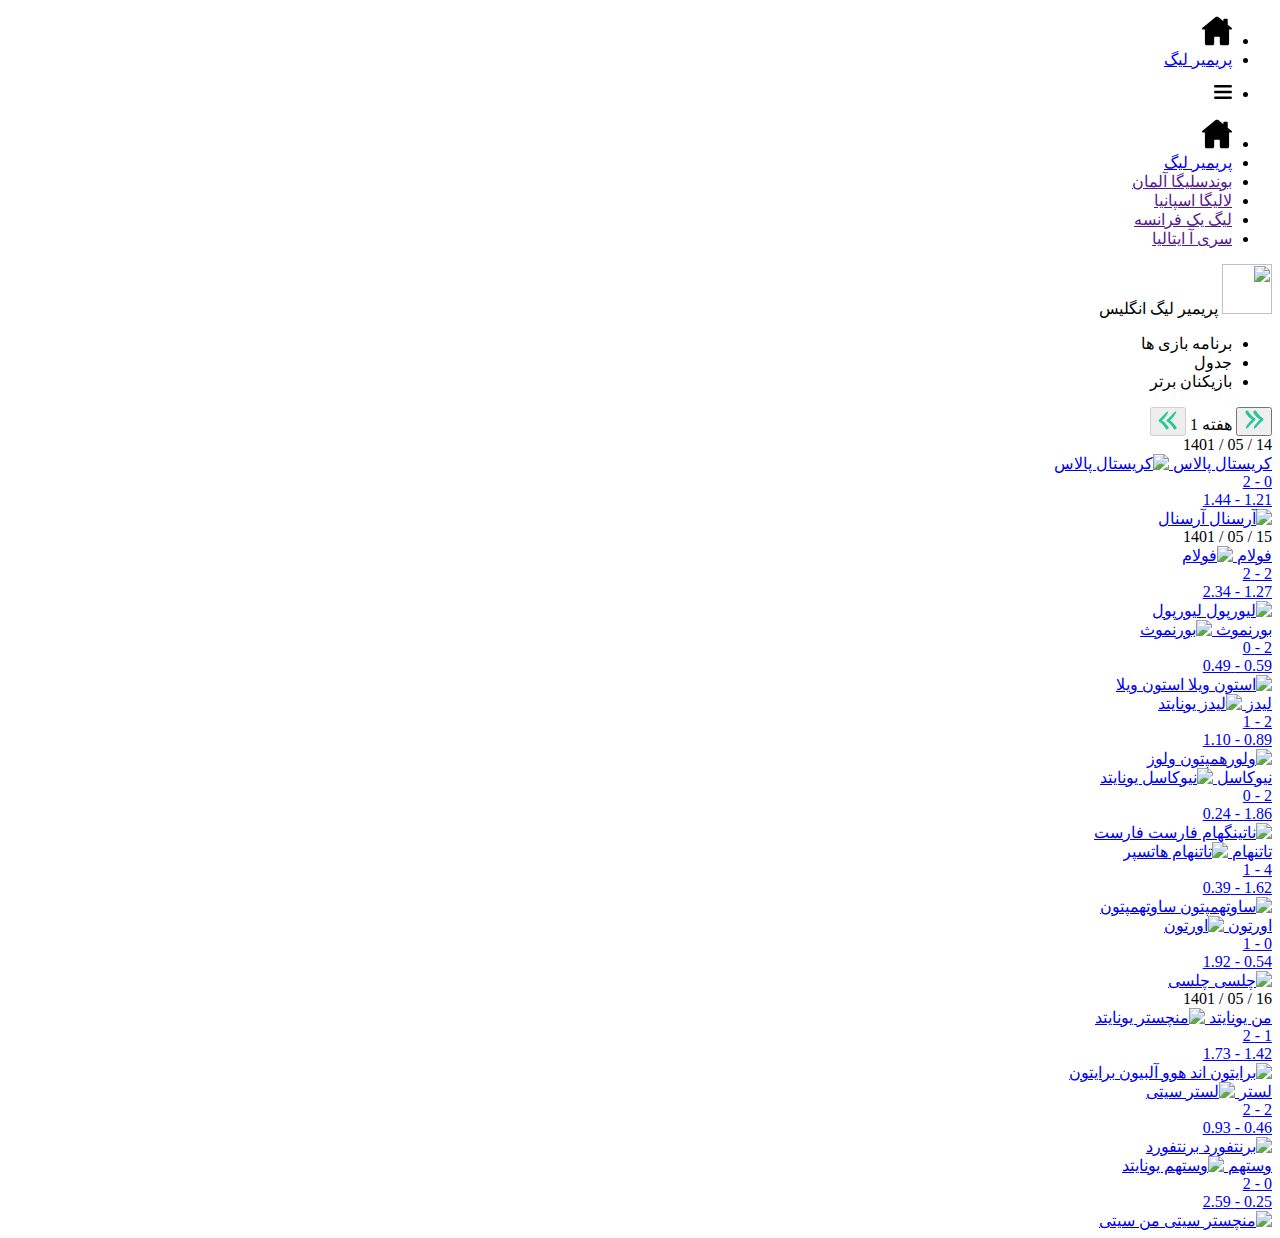
==== league.html @ 9d438bd2 "Rename index.html to league.html" ====
<!DOCTYPE html>
<html lang="fa-IR" dir="rtl">
<head>
    <meta charset="UTF-8">
    <meta http-equiv="X-UA-Compatible" content="IE=edge">
    <meta name="viewport" content="width=device-width, initial-scale=1.0">
    <link rel="stylesheet" href="/football/css/style.css">
    <title>پریمیر لیگ</title>
</head>
<body>
    <header>
        <nav class="navbar">
            <ul>
                <li><a href="/"><svg version="1.1" xmlns="http://www.w3.org/2000/svg" viewBox="0 0 330.242 330.242" width="30px" height="30px"><path d="M324.442,129.811l-41.321-33.677V42.275c0-6.065-4.935-11-11-11h-26c-6.065,0-11,4.935-11,11v14.737l-55.213-44.999 c-3.994-3.254-9.258-5.047-14.822-5.047c-5.542,0-10.781,1.782-14.753,5.019L5.8,129.81c-6.567,5.351-6.173,10.012-5.354,12.314 c0.817,2.297,3.448,6.151,11.884,6.151h19.791v154.947c0,11.058,8.972,20.053,20,20.053h62.5c10.935,0,19.5-8.809,19.5-20.053 v-63.541c0-5.446,5.005-10.405,10.5-10.405h42c5.238,0,9.5,4.668,9.5,10.405v63.541c0,10.87,9.388,20.053,20.5,20.053h61.5 c11.028,0,20-8.996,20-20.053V148.275h19.791c8.436,0,11.066-3.854,11.884-6.151C330.615,139.822,331.009,135.161,324.442,129.811z"/></svg></a></li>
                <li><a href="/league/pl">پریمیر لیگ</a></li>
            </ul>
        </nav>
        <div class="navbar-mobile">
            <ul>
                <li id="navbar-toggler-icon"><svg version="1.1" xmlns="http://www.w3.org/2000/svg" width="18px" viewBox="0 0 122.88 95.95"><g><path d="M8.94,0h105c4.92,0,8.94,4.02,8.94,8.94l0,0c0,4.92-4.02,8.94-8.94,8.94h-105C4.02,17.88,0,13.86,0,8.94l0,0 C0,4.02,4.02,0,8.94,0L8.94,0z M8.94,78.07h105c4.92,0,8.94,4.02,8.94,8.94l0,0c0,4.92-4.02,8.94-8.94,8.94h-105 C4.02,95.95,0,91.93,0,87.01l0,0C0,82.09,4.02,78.07,8.94,78.07L8.94,78.07z M8.94,39.03h105c4.92,0,8.94,4.02,8.94,8.94l0,0 c0,4.92-4.02,8.94-8.94,8.94h-105C4.02,56.91,0,52.89,0,47.97l0,0C0,43.06,4.02,39.03,8.94,39.03L8.94,39.03z"></path></g></svg></li>
            </ul>
            <ul class="navbar-mobile-content" id="navbar-mobile-content">
                <li><a href="/"><svg version="1.1" xmlns="http://www.w3.org/2000/svg" viewBox="0 0 330.242 330.242" width="30px" height="30px"><path d="M324.442,129.811l-41.321-33.677V42.275c0-6.065-4.935-11-11-11h-26c-6.065,0-11,4.935-11,11v14.737l-55.213-44.999 c-3.994-3.254-9.258-5.047-14.822-5.047c-5.542,0-10.781,1.782-14.753,5.019L5.8,129.81c-6.567,5.351-6.173,10.012-5.354,12.314 c0.817,2.297,3.448,6.151,11.884,6.151h19.791v154.947c0,11.058,8.972,20.053,20,20.053h62.5c10.935,0,19.5-8.809,19.5-20.053 v-63.541c0-5.446,5.005-10.405,10.5-10.405h42c5.238,0,9.5,4.668,9.5,10.405v63.541c0,10.87,9.388,20.053,20.5,20.053h61.5 c11.028,0,20-8.996,20-20.053V148.275h19.791c8.436,0,11.066-3.854,11.884-6.151C330.615,139.822,331.009,135.161,324.442,129.811z"/></svg></a></li>
                <li><a href="/league/pl">پریمیر لیگ</a></li>
                <li><a href="">بوندسلیگا آلمان</a></li>
                <li><a href="">لالیگا اسپانیا</a></li>
                <li><a href="">لیگ یک فرانسه</a></li>
                <li><a href="">سری آ ایتالیا</a></li>
            </ul>
        </div>
    </header>
    
<div class="league-header">
    <div class="league-header-top">
        <img src="/football/medias/teamlogo/PremierLeague.png" width="50px" height="50px" alt="">
        <span>پریمیر لیگ انگلیس</span>
    </div>
    <div class="league-header-bottom">
        <ul id="navigation">
            <div>
                <li class="active">برنامه بازی ها</li>
                <li name="table">جدول</li>
                <li name="top-player">بازیکنان برتر</li>
            </div>
        </ul>
    </div>
</div>
<div class="container">
    
    <div class="content">
        <div class="week">
            
            <button data-week="2" class="week-button next-week-button">
                <a href="?round=2">
                    <svg width="20px" height="20px" viewBox="0 0 91 91" version="1.1" xml:space="preserve" xmlns="http://www.w3.org/2000/svg" xmlns:xlink="http://www.w3.org/1999/xlink" >
                        <g roke-width="0"/>
                        <g fill="#27c794"><g> <path class="st0" d="M36.6,43.5C31.1,49,25.7,54.8,20.7,60.8c-5.1,6.2-12,13.7-12.7,21.9c-0.1,1.3,1.5,2.5,2.7,2 c7.7-3.1,13.1-11.4,18.6-17.4c6.7-7.3,13.6-14.4,20.9-21c2.8-2.5,1.9-7.3-1.2-9.1C36.3,30,27,18.8,19.7,6.2 C15-1.9,2.2,5.6,7.2,13.5C14.8,25.7,24.6,35.8,36.6,43.5z"/> <path class="st0" d="M72.9,43.5C67.3,49,62,54.8,57,60.8C52,67.1,45,74.5,44.3,82.7c-0.1,1.3,1.5,2.5,2.7,2 c7.7-3.1,13.1-11.4,18.6-17.4c6.7-7.3,13.6-14.4,20.9-21c2.8-2.5,1.9-7.3-1.2-9.1C72.6,30,63.3,18.8,56,6.2 c-4.7-8.1-17.5-0.6-12.5,7.3C51.1,25.7,60.9,35.8,72.9,43.5z"/> </g> </g>
                    </svg>
                </a>
            </button>
            <span>هفته 1</span>
            
            <button data-week="0" class="week-button per-week-button" disabled>
                <svg width="20px" height="20px" viewBox="0 0 91 91" version="1.1" xml:space="preserve" xmlns="http://www.w3.org/2000/svg" xmlns:xlink="http://www.w3.org/1999/xlink" transform="rotate(180)">
                    <g roke-width="0"/>
                    <g fill="#27c794"><g> <path class="st0" d="M36.6,43.5C31.1,49,25.7,54.8,20.7,60.8c-5.1,6.2-12,13.7-12.7,21.9c-0.1,1.3,1.5,2.5,2.7,2 c7.7-3.1,13.1-11.4,18.6-17.4c6.7-7.3,13.6-14.4,20.9-21c2.8-2.5,1.9-7.3-1.2-9.1C36.3,30,27,18.8,19.7,6.2 C15-1.9,2.2,5.6,7.2,13.5C14.8,25.7,24.6,35.8,36.6,43.5z"/> <path class="st0" d="M72.9,43.5C67.3,49,62,54.8,57,60.8C52,67.1,45,74.5,44.3,82.7c-0.1,1.3,1.5,2.5,2.7,2 c7.7-3.1,13.1-11.4,18.6-17.4c6.7-7.3,13.6-14.4,20.9-21c2.8-2.5,1.9-7.3-1.2-9.1C72.6,30,63.3,18.8,56,6.2 c-4.7-8.1-17.5-0.6-12.5,7.3C51.1,25.7,60.9,35.8,72.9,43.5z"/> </g> </g>
                </svg>
            </button>
        </div>
        
        
        <div class="fixtures-date">
            <span>14 / 05 / 1401</span>
        </div>
        
        <div class="match">
            <a href="/team/78/crystal-palace/2022" class="match-home-team">
                <span class="team-name">کریستال پالاس</span>
                <img src="/football/medias/teamlogo/CrystalPalace.png" width="27px" alt="کریستال پالاس">
            </a>
            <a href="/match/18202" class="score status">
                <div class="goals">
                    <span class="home-team-goal">0</span>
                    <span>-</span>
                    <span class="away-team-goal">2</span>
                </div>
                <div class="xg">
                    <span class="loser">1.21</span>
                    <span>-</span>
                    <span class="winner">1.44</span>
                </div>
            </a>
            <a href="/team/83/arsenal/2022" class="match-away-team">
                <img src="/football/medias/teamlogo/Arsenal.png" width="27px" alt="آرسنال">
                <span class="team-name">آرسنال</span>
            </a>
        </div>
        <div class="fixtures-date">
            <span>15 / 05 / 1401</span>
        </div>
        
        <div class="match">
            <a href="/team/228/fulham/2022" class="match-home-team">
                <span class="team-name">فولام</span>
                <img src="/football/medias/teamlogo/Fulham.png" width="27px" alt="فولام">
            </a>
            
            <a href="/match/18203" class="score status">
                <div class="goals">
                    <span class="home-team-goal">2</span>
                    <span>-</span>
                    <span class="away-team-goal">2</span>
                </div>
                <div class="xg">
                    <span class="draw">1.27</span>
                    <span>-</span>
                    <span class="draw">2.34</span>
                </div>
            </a>
            
            <a href="/team/87/liverpool/2022" class="match-away-team">
                <img src="/football/medias/teamlogo/Liverpool.png" width="27px" alt="لیورپول">
                <span class="team-name">لیورپول</span>
            </a>
        </div>
        <div class="match">
            <a href="/team/73/bournemouth/2022" class="match-home-team">
                <span class="team-name">بورنموث</span>
                <img src="/football/medias/teamlogo/Bournemouth.png" width="27px" alt="بورنموث">
            </a>
            
            <a href="/match/18204" class="score status">
                <div class="goals">
                    <span class="home-team-goal">2</span>
                    <span>-</span>
                    <span class="away-team-goal">0</span>
                </div>
                <div class="xg">
                    <span class="winner">0.59</span>
                    <span>-</span>
                    <span class="loser">0.49</span>
                </div>
            </a>
            
            <a href="/team/71/aston-villa/2022" class="match-away-team">
                <img src="/football/medias/teamlogo/AstonVilla.png" width="27px" alt="استون ویلا">
                <span class="team-name">استون ویلا</span>
            </a>
        </div>
        <div class="match">
            <a href="/team/245/leeds/2022" class="match-home-team">
                <span class="team-name">لیدز</span>
                <img src="/football/medias/teamlogo/Leeds.png" width="27px" alt="لیدز یونایتد">
            </a>
            
            <a href="/match/18205" class="score status">
                <div class="goals">
                    <span class="home-team-goal">2</span>
                    <span>-</span>
                    <span class="away-team-goal">1</span>
                </div>
                <div class="xg">
                    <span class="winner">0.89</span>
                    <span>-</span>
                    <span class="loser">1.10</span>
                </div>
            </a>
            
            <a href="/team/229/wolverhampton-wanderers/2022" class="match-away-team">
                <img src="/football/medias/teamlogo/WolverhamptonWanderers.png" width="27px" alt="ولورهمپتون">
                <span class="team-name">ولوز</span>
            </a>
        </div>
        <div class="match">
            <a href="/team/86/newcastle-united/2022" class="match-home-team">
                <span class="team-name">نیوکاسل</span>
                <img src="/football/medias/teamlogo/NewcastleUnited.png" width="27px" alt="نیوکاسل یونایتد">
            </a>
            
            <a href="/match/18206" class="score status">
                <div class="goals">
                    <span class="home-team-goal">2</span>
                    <span>-</span>
                    <span class="away-team-goal">0</span>
                </div>
                <div class="xg">
                    <span class="winner">1.86</span>
                    <span>-</span>
                    <span class="loser">0.24</span>
                </div>
            </a>
            
            <a href="/team/249/nottingham-forest/2022" class="match-away-team">
                <img src="/football/medias/teamlogo/NottinghamForest.png" width="27px" alt="ناتینگهام فارست">
                <span class="team-name">فارست</span>
            </a>
        </div>
        <div class="match">
            <a href="/team/82/tottenham/2022" class="match-home-team">
                <span class="team-name">تاتنهام</span>
                <img src="/football/medias/teamlogo/Tottenham.png" width="27px" alt="تاتنهام هاتسپر">
            </a>
            
            <a href="/match/18207" class="score status">
                <div class="goals">
                    <span class="home-team-goal">4</span>
                    <span>-</span>
                    <span class="away-team-goal">1</span>
                </div>
                <div class="xg">
                    <span class="winner">1.62</span>
                    <span>-</span>
                    <span class="loser">0.39</span>
                </div>
            </a>
            
            <a href="/team/74/southampton/2022" class="match-away-team">
                <img src="/football/medias/teamlogo/Southampton.png" width="27px" alt="ساوتهمپتون">
                <span class="team-name">ساوتهمپتون</span>
            </a>
        </div>
        <div class="match">
            <a href="/team/72/everton/2022" class="match-home-team">
                <span class="team-name">اورتون</span>
                <img src="/football/medias/teamlogo/Everton.png" width="27px" alt="اورتون">
            </a>
            
            <a href="/match/18208" class="score status">
                <div class="goals">
                    <span class="home-team-goal">0</span>
                    <span>-</span>
                    <span class="away-team-goal">1</span>
                </div>
                <div class="xg">
                    <span class="loser">0.54</span>
                    <span>-</span>
                    <span class="winner">1.92</span>
                </div>
            </a>
            
            <a href="/team/80/chelsea/2022" class="match-away-team">
                <img src="/football/medias/teamlogo/Chelsea.png" width="27px" alt="چلسی">
                <span class="team-name">چلسی</span>
            </a>
        </div>
        
        
        <div class="fixtures-date">
            <span>16 / 05 / 1401</span>
        </div>
        
        <div class="match">
            <a href="/team/89/manchester-united/2022" class="match-home-team">
                <span class="team-name">من یونایتد</span>
                <img src="/football/medias/teamlogo/ManchesterUnited.png" width="27px" alt="منچستر یونایتد">
            </a>
            
            <a href="/match/18209" class="score status">
                <div class="goals">
                    <span class="home-team-goal">1</span>
                    <span>-</span>
                    <span class="away-team-goal">2</span>
                </div>
                <div class="xg">
                    <span class="loser">1.42</span>
                    <span>-</span>
                    <span class="winner">1.73</span>
                </div>
            </a>
            
            <a href="/team/220/brighton/2022" class="match-away-team">
                <img src="/football/medias/teamlogo/Brighton.png" width="27px" alt="برایتون اند هوو آلبیون">
                <span class="team-name">برایتون</span>
            </a>
        </div>
        <div class="match">
            <a href="/team/75/leicester/2022" class="match-home-team">
                <span class="team-name">لستر</span>
                <img src="/football/medias/teamlogo/Leicester.png" width="27px" alt="لستر سیتی">
            </a>
            
            <a href="/match/18210" class="score status">
                <div class="goals">
                    <span class="home-team-goal">2</span>
                    <span>-</span>
                    <span class="away-team-goal">2</span>
                </div>
                <div class="xg">
                    <span class="draw">0.46</span>
                    <span>-</span>
                    <span class="draw">0.93</span>
                </div>
            </a>
            
            <a href="/team/244/brentford/2022" class="match-away-team">
                <img src="/football/medias/teamlogo/Brentford.png" width="27px" alt="برنتفورد">
                <span class="team-name">برنتفورد</span>
            </a>
        </div>
        <div class="match">
            <a href="/team/81/west-ham/2022" class="match-home-team">
                <span class="team-name">وستهم</span>
                <img src="/football/medias/teamlogo/WestHam.png" width="27px" alt="وستهم یونایتد">
            </a>
            
            <a href="/match/18211" class="score status">
                <div class="goals">
                    <span class="home-team-goal">0</span>
                    <span>-</span>
                    <span class="away-team-goal">2</span>
                </div>
                <div class="xg">
                    <span class="loser">0.25</span>
                    <span>-</span>
                    <span class="winner">2.59</span>
                </div>
            </a>
            
            <a href="/team/88/manchester-city/2022" class="match-away-team">
                <img src="/football/medias/teamlogo/ManchesterCity.png" width="27px" alt="منچستر سیتی">
                <span class="team-name">من سیتی</span>
            </a>
        </div>
        
        
    </div>
</div>
<div class="table" style="display: none;">
    <table>
        <thead>
            <tr style="border: none;">
                <th>#</th>
                <th>تیم</th>
                <th>بازی</th>
                <th>برد</th>
                <th>مساوی</th>
                <th>باخت</th>
                <th>گل+</th>
                <th>گل-</th>
                <th>تفاضل</th>
                <th>امتیاز</th>
                <th title="احتمال گل">xG</th>
                <th title="احتمال گل خورده">xGA</th>
                <th title="احتمال امتیاز">xPTS</th>
            </tr>
        </thead>
        
    </table>
</div>
<div class="top" style="display: none;">
    <div class="top-scorer">
        <table>
            <caption>برترین گلزنان</caption>
            <thead>
                <tr>
                    <th>#</th>
                    <th>بازیکن</th>
                    <th>تیم</th>
                    <th>گل</th>
                </tr>
            </thead>
            
        </table>
    </div>
    <div class="top-assists">
        <table>
            <caption>برترین پاسورها</caption>
            <thead>
                <tr>
                    <th>#</th>
                    <th>بازیکن</th>
                    <th>تیم</th>
                    <th>پاس گل</th>
                </tr>
            </thead>
            
        </table>
    </div>
    <div class="top-xg">
        <table>
            <caption>بیشترین xG</caption>
            <thead>
                <tr>
                    <th>#</th>
                    <th>بازیکن</th>
                    <th>تیم</th>
                    <th>xG</th>
                </tr>
            </thead>
            
        </table>
    </div>
    <div class="top-xa">
        <table>
            <caption>بیشترین xA</caption>
            <thead>
                <tr>
                    <th>#</th>
                    <th>بازیکن</th>
                    <th>تیم</th>
                    <th>xA</th>
                </tr>
            </thead>
            
        </table>
    </div>
    <div class="top-shots">
        <table>
            <caption>بیشترین شوت</caption>
            <thead>
                <tr>
                    <th>#</th>
                    <th>بازیکن</th>
                    <th>تیم</th>
                    <th>شوت</th>
                </tr>
            </thead>
            
        </table>
    </div>
    <div class="top-shots">
        <table>
            <caption>بیشترین پاس کلیدی</caption>
            <thead>
                <tr>
                    <th>#</th>
                    <th>بازیکن</th>
                    <th>تیم</th>
                    <th>پاس</th>
                </tr>
            </thead>
            
        </table>
    </div>
    <div class="top-shots">
        <table>
            <caption>بیشترین کارت زرد</caption>
            <thead>
                <tr>
                    <th>#</th>
                    <th>بازیکن</th>
                    <th>تیم</th>
                    <th>کارت</th>
                </tr>
            </thead>
            
        </table>
    </div>
</div>

    <script>
        const navbarToggler = document.getElementById('navbar-toggler-icon');
        const navbarMobileContent = document.getElementById('navbar-mobile-content');
        navbarToggler.onclick = function(){
            if (navbarMobileContent.className === 'navbar-mobile-content'){
                navbarMobileContent.classList.add('navbar-mobile-show');
            } else{
                navbarMobileContent.classList.remove('navbar-mobile-show');
            }
        };
    </script>
    
<script src="https://ajax.googleapis.com/ajax/libs/jquery/3.6.0/jquery.min.js"></script>
<script src="https://code.jquery.com/jquery-3.6.1.min.js" integrity="sha256-o88AwQnZB+VDvE9tvIXrMQaPlFFSUTR+nldQm1LuPXQ=" crossorigin="anonymous"></script>
<script src="https://code.jquery.com/jquery-3.6.1.js" integrity="sha256-3zlB5s2uwoUzrXK3BT7AX3FyvojsraNFxCc2vC/7pNI=" crossorigin="anonymous"></script>
<script src="https://code.jquery.com/ui/1.13.2/jquery-ui.min.js" integrity="sha256-lSjKY0/srUM9BE3dPm+c4fBo1dky2v27Gdjm2uoZaL0=" crossorigin="anonymous"></script>
    <script>
        $(document).ready(function(){
            $("#select-fixtures").change(function(){
                $.ajax({
                    url: '',
                    type: 'GET',
                    data: {
                        fixtures: $("#select-fixtures").val()
                    },
                    success: function(response){
                        const container = document.querySelector('.container');
                        const content = document.querySelector('.content');
                        const match = document.querySelector('.match');
                        content.parentNode.removeChild(content);
                        const createContent = document.createElement('div');
                        createContent.classList.add('content');
                        container.appendChild(createContent);
                        for (let i = 0; i < response['match'].length; i++) {
                            console.log(response['match'][i]['home_p_name']);
                            console.log(response['match']);
                            const createMatch = document.createElement('div');
                            createMatch.classList.add('match');
                            createContent.appendChild(createMatch);
                            const teamContainer = document.createElement('div');
                            teamContainer.classList.add('team-container');
                            createMatch.appendChild(teamContainer);
                            const matchInfo = document.createElement('div');
                            matchInfo.classList.add('match-info');
                            teamContainer.appendChild(matchInfo);
                            const matchDate = document.createElement('div');
                            matchDate.classList.add('match-date');
                            matchDate.innerHTML = response['match'][i]['date'];
                            matchInfo.appendChild(matchDate);
                            const homeTeam = document.createElement('a');
                            homeTeam.href = '/team/' + response['match'][i]['home_id'] + '/' + response['match'][i]['home_p_name']
                            homeTeam.classList.add('home-team');
                            teamContainer.appendChild(homeTeam);
                            const homeTeamName = document.createElement('span');
                            homeTeamName.classList.add('team-name');
                            homeTeamName.innerHTML = response['match'][i]['home_p_name'];
                            homeTeam.appendChild(homeTeamName);
                            // const homeTeamLogo = document.createElement('img');
                            // homeTeamLogo.classList.add('team-logo');
                            // homeTeamLogo.setAttribute('src', 'https://static.footba11.net/images/teams/logo/3301@0x50.png');
                            // homeTeam.appendChild(homeTeamLogo);
                            if (response['match'][i]['home_goal'] != null) {
                                const score = document.createElement('a');
                                // score.setAttribute('href', 'match/' + response['match'][i]['id']);
                                score.href = '/match/' + response['match'][i]['id']
                                score.classList.add('score');
                                createMatch.appendChild(score);
                                const goals = document.createElement('div');
                                goals.classList.add('goals');
                                score.appendChild(goals);
                                const homeTeamGoal = document.createElement('span');
                                homeTeamGoal.classList.add('home-team-goal');
                                homeTeamGoal.innerHTML = response['match'][i]['away_goal'];
                                goals.appendChild(homeTeamGoal);
                                const dash = document.createElement('span');
                                dash.innerHTML = ' - ';
                                goals.appendChild(dash);
                                const awayTeamGoal = document.createElement('span');
                                awayTeamGoal.classList.add('away-team-goal');
                                awayTeamGoal.innerHTML = response['match'][i]['home_goal'];
                                goals.appendChild(awayTeamGoal);
                                const xg = document.createElement('div');
                                xg.classList.add('xg');
                                score.appendChild(xg);
                                const homeXg = document.createElement('span');
                                homeXg.innerHTML = response['match'][i]['away_xg'];
                                xg.appendChild(homeXg);
                                const dash02 = document.createElement('span');
                                dash02.innerHTML = ' - ';
                                xg.appendChild(dash02);
                                const awayXg = document.createElement('span');
                                if (response['match'][i]['away_goal'] > response['match'][i]['home_goal']) {
                                    homeXg.classList.add('winner');
                                    awayXg.classList.add('loser');
                                }
                                if (response['match'][i]['away_goal'] < response['match'][i]['home_goal']) {
                                    homeXg.classList.add('loser');
                                    awayXg.classList.add('winner');
                                }
                                if (response['match'][i]['away_goal'] == response['match'][i]['home_goal']) {
                                    homeXg.classList.add('draw');
                                    awayXg.classList.add('draw');
                                }
                                awayXg.innerHTML = response['match'][i]['home_xg'];
                                xg.appendChild(awayXg);
                            } else {
                                const matchTime = document.createElement('div');
                                matchTime.innerHTML = response['match'][i]['time'];
                                createMatch.appendChild(matchTime);
                            }
                            const teamContainer02 = document.createElement('div');
                            teamContainer02.classList.add('team-container');
                            createMatch.appendChild(teamContainer02);
                            const awayTeam = document.createElement('a');
                            awayTeam.href = '/team/' + response['match'][i]['away_id'] + '/' + response['match'][i]['away_p_name']
                            awayTeam.classList.add('away-team');
                            teamContainer02.appendChild(awayTeam);
                            const awayTeamName = document.createElement('span');
                            awayTeamName.classList.add('team-name');
                            awayTeamName.innerHTML = response['match'][i]['away_p_name'];
                            awayTeam.appendChild(awayTeamName);
                            // const awayTeamLogo = document.createElement('img');
                            // awayTeamLogo.setAttribute('src', 'https://static.footba11.net/images/teams/logo/2492@0x50.png');
                            // awayTeamLogo.classList.add('team-logo');
                            // awayTeam.appendChild(awayTeamLogo);
                        }
                    }
                });
            });

        });
        $('#navigation li').click(function() {
            const container = document.querySelector('.container')
            const table = document.querySelector('.table');
            const top = document.querySelector('.top');
            if (this.innerHTML == 'برنامه بازی ها') {
                container.style.display = "block";
                top.style.display = "none";
                table.style.display = "none";
            }
            if (this.innerHTML == 'جدول') {
                container.style.display = "none";
                top.style.display = "none";
                table.style.display = "block";
            }
            if (this.innerHTML == 'بازیکنان برتر') {
                container.style.display = "none";
                top.style.display = "block";
                table.style.display = "none";
            }
            $('#navigation li').removeClass('active');
            $(this).addClass('active');
        });
    </script>
</body>
</html>
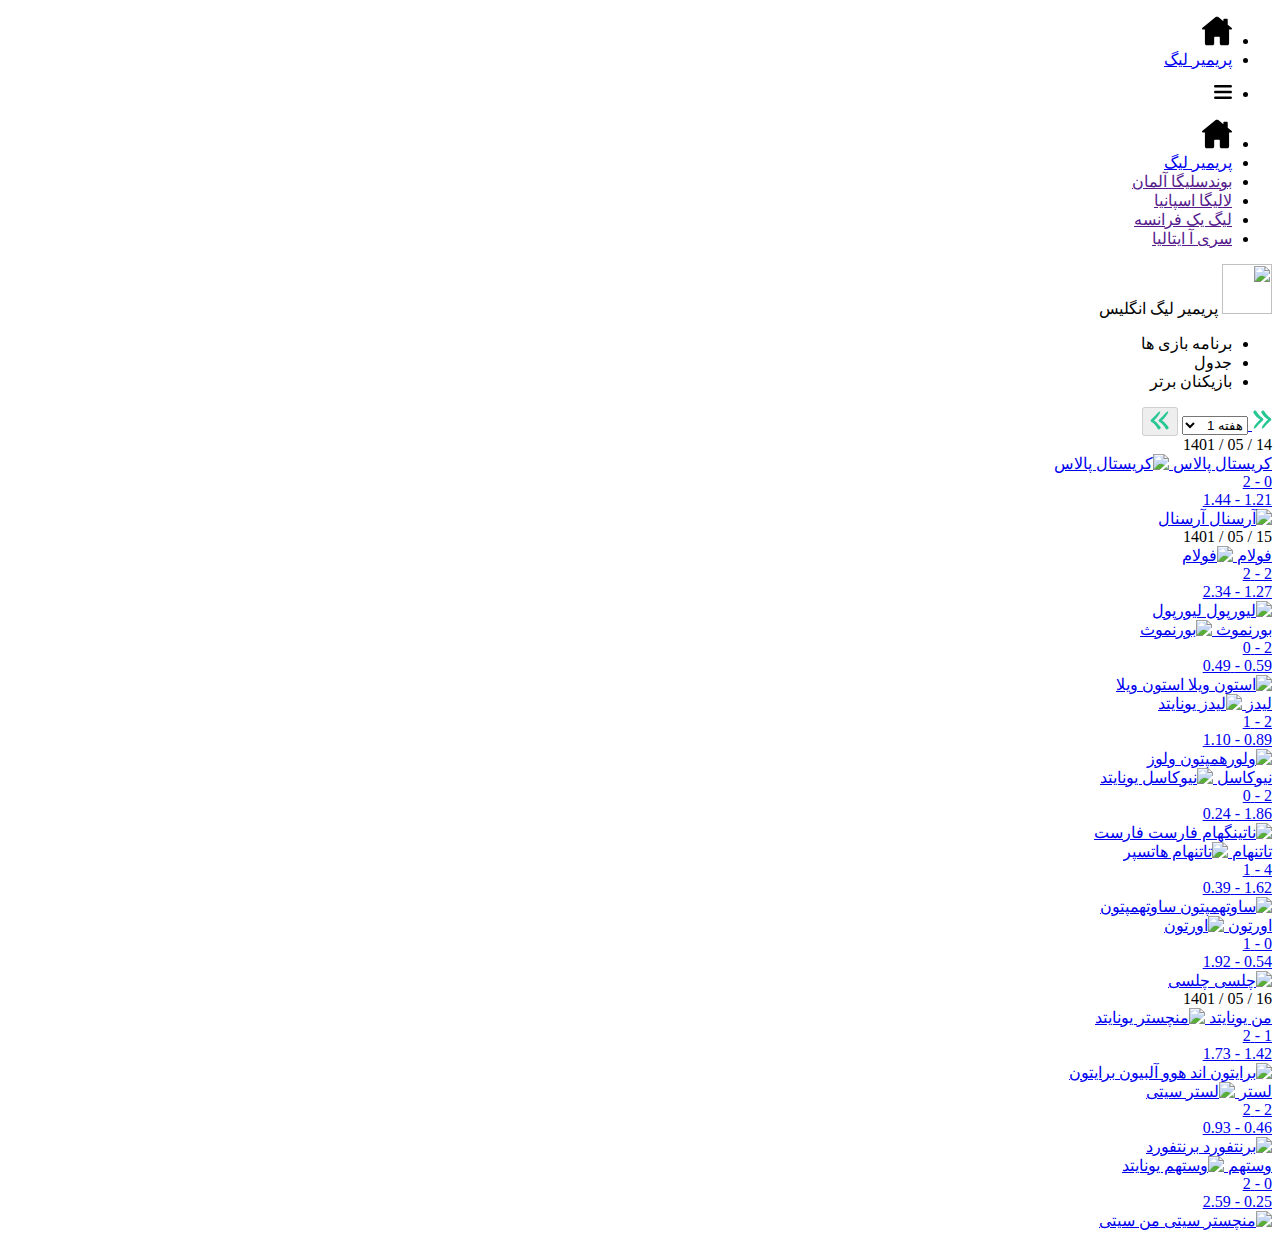
==== commit d7555aa6: "Update league.html" ====
--- a/league.html
+++ b/league.html
@@ -49,26 +49,33 @@
     
     <div class="content">
         <div class="week">
-            
-            <button data-week="2" class="week-button next-week-button">
-                <a href="?round=2">
-                    <svg width="20px" height="20px" viewBox="0 0 91 91" version="1.1" xml:space="preserve" xmlns="http://www.w3.org/2000/svg" xmlns:xlink="http://www.w3.org/1999/xlink" >
-                        <g roke-width="0"/>
-                        <g fill="#27c794"><g> <path class="st0" d="M36.6,43.5C31.1,49,25.7,54.8,20.7,60.8c-5.1,6.2-12,13.7-12.7,21.9c-0.1,1.3,1.5,2.5,2.7,2 c7.7-3.1,13.1-11.4,18.6-17.4c6.7-7.3,13.6-14.4,20.9-21c2.8-2.5,1.9-7.3-1.2-9.1C36.3,30,27,18.8,19.7,6.2 C15-1.9,2.2,5.6,7.2,13.5C14.8,25.7,24.6,35.8,36.6,43.5z"/> <path class="st0" d="M72.9,43.5C67.3,49,62,54.8,57,60.8C52,67.1,45,74.5,44.3,82.7c-0.1,1.3,1.5,2.5,2.7,2 c7.7-3.1,13.1-11.4,18.6-17.4c6.7-7.3,13.6-14.4,20.9-21c2.8-2.5,1.9-7.3-1.2-9.1C72.6,30,63.3,18.8,56,6.2 c-4.7-8.1-17.5-0.6-12.5,7.3C51.1,25.7,60.9,35.8,72.9,43.5z"/> </g> </g>
-                    </svg>
-                </a>
-            </button>
-            <span>هفته 1</span>
-            
+            <a href="?round=2" class="week-button next-week-button">
+                <svg width="20px" height="20px" viewBox="0 0 91 91" version="1.1" xmlns="http://www.w3.org/2000/svg" xmlns:xlink="http://www.w3.org/1999/xlink" >
+                    <g roke-width="0"/>
+                    <g fill="#27c794"><g> <path class="st0" d="M36.6,43.5C31.1,49,25.7,54.8,20.7,60.8c-5.1,6.2-12,13.7-12.7,21.9c-0.1,1.3,1.5,2.5,2.7,2 c7.7-3.1,13.1-11.4,18.6-17.4c6.7-7.3,13.6-14.4,20.9-21c2.8-2.5,1.9-7.3-1.2-9.1C36.3,30,27,18.8,19.7,6.2 C15-1.9,2.2,5.6,7.2,13.5C14.8,25.7,24.6,35.8,36.6,43.5z"/> <path class="st0" d="M72.9,43.5C67.3,49,62,54.8,57,60.8C52,67.1,45,74.5,44.3,82.7c-0.1,1.3,1.5,2.5,2.7,2 c7.7-3.1,13.1-11.4,18.6-17.4c6.7-7.3,13.6-14.4,20.9-21c2.8-2.5,1.9-7.3-1.2-9.1C72.6,30,63.3,18.8,56,6.2 c-4.7-8.1-17.5-0.6-12.5,7.3C51.1,25.7,60.9,35.8,72.9,43.5z"/> </g> </g>
+                </svg>
+            </a>
+            <select name="league-round" id="league-round">
+                <option value="1" selected>هفته 1</option>
+                <option value="2" >هفته 2</option>
+                <option value="3" >هفته 3</option>
+                <option value="4" >هفته 4</option>
+                <option value="5" >هفته 5</option>
+                <option value="6" >هفته 6</option>
+                <option value="7" >هفته 7</option>
+                <option value="8" >هفته 8</option>
+                <option value="9" >هفته 9</option>
+                <option value="10" >هفته 10</option>
+                <option value="11" >هفته 11</option>
+                <option value="12" >هفته 12</option>
+            </select>
             <button data-week="0" class="week-button per-week-button" disabled>
-                <svg width="20px" height="20px" viewBox="0 0 91 91" version="1.1" xml:space="preserve" xmlns="http://www.w3.org/2000/svg" xmlns:xlink="http://www.w3.org/1999/xlink" transform="rotate(180)">
+                <svg width="20px" height="20px" viewBox="0 0 91 91" version="1.1" xmlns="http://www.w3.org/2000/svg" xmlns:xlink="http://www.w3.org/1999/xlink" transform="rotate(180)">
                     <g roke-width="0"/>
                     <g fill="#27c794"><g> <path class="st0" d="M36.6,43.5C31.1,49,25.7,54.8,20.7,60.8c-5.1,6.2-12,13.7-12.7,21.9c-0.1,1.3,1.5,2.5,2.7,2 c7.7-3.1,13.1-11.4,18.6-17.4c6.7-7.3,13.6-14.4,20.9-21c2.8-2.5,1.9-7.3-1.2-9.1C36.3,30,27,18.8,19.7,6.2 C15-1.9,2.2,5.6,7.2,13.5C14.8,25.7,24.6,35.8,36.6,43.5z"/> <path class="st0" d="M72.9,43.5C67.3,49,62,54.8,57,60.8C52,67.1,45,74.5,44.3,82.7c-0.1,1.3,1.5,2.5,2.7,2 c7.7-3.1,13.1-11.4,18.6-17.4c6.7-7.3,13.6-14.4,20.9-21c2.8-2.5,1.9-7.3-1.2-9.1C72.6,30,63.3,18.8,56,6.2 c-4.7-8.1-17.5-0.6-12.5,7.3C51.1,25.7,60.9,35.8,72.9,43.5z"/> </g> </g>
                 </svg>
             </button>
         </div>
-        
-        
         <div class="fixtures-date">
             <span>14 / 05 / 1401</span>
         </div>
